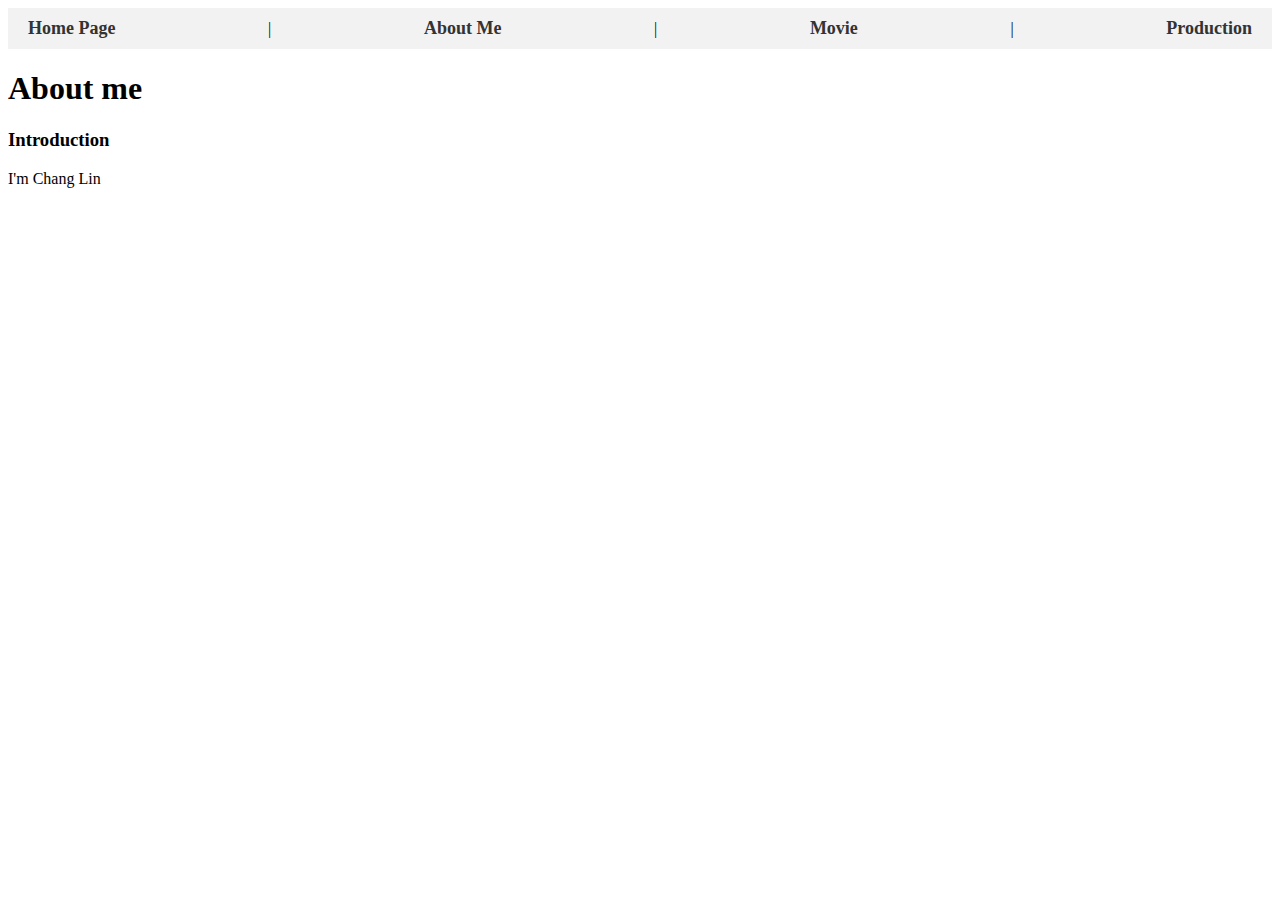
==== aboutme.html @ 2cc938dc "uploading" ====
<!DOCTYPE html>
<html>
<head>
  <title>Chang Lin's Website</title>
  <link rel="stylesheet" href="style.css">
</head>
<body>

<nav class="navbar">
<a href="index.html">Home Page</a> |
<a href="aboutme.html">About Me</a> |
<a href="movie.html">Movie</a> |
<a href="production.html">Production</a>
</nav>

<h1>About me </h1>
<h3>Introduction</h3>

<p>I'm Chang Lin</p>

</body>
</html>
---- style.css ----
/* Select the HTML element you want to style */
body {
    /* Set the font family to a serif font */
    font-family: "Times New Roman", Times, serif;
  }
ul {
   
    color: #89CFF0; /* baby blue color */
  }
.movie-list {
    list-style: circle;
    padding: 0;
  }
  
.movie-list li {
    margin-bottom: 10px;
    position: relative;
  }
  
  .navbar {
    display: flex;
    justify-content: space-between;
    align-items: center;
    padding: 10px;
    background-color: #f2f2f2;
  }
  
  .navbar a {
    text-decoration: none;
    color: #333;
    margin: 0 10px;
    font-size: 18px;
    font-weight: bold;
    transition: all 0.3s ease;
  }
  
  .navbar a:hover {
    color: #007bff;
  }
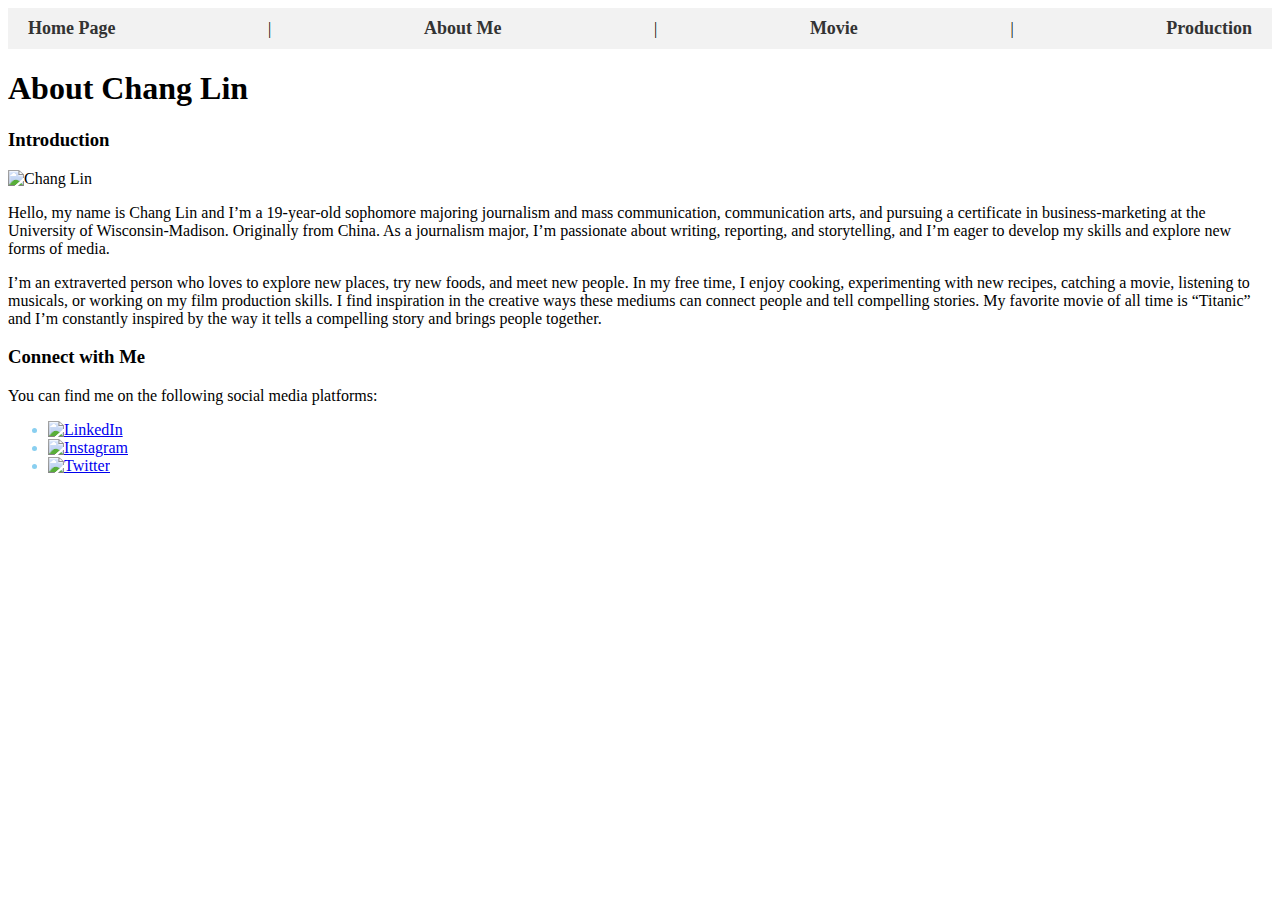
==== commit bbae6bba: "all files on web" ====
--- a/aboutme.html
+++ b/aboutme.html
@@ -13,10 +13,42 @@
 <a href="production.html">Production</a>
 </nav>
 
-<h1>About me </h1>
+<h1>About Chang Lin </h1>
 <h3>Introduction</h3>
 
-<p>I'm Chang Lin</p>
+  <main>
+    <section>
+      <div class="content">
+        <div class="image">
+  <img src="chang.jpg" alt="Chang Lin" width="300px">
+</div>
+        <div class="text">
+          <p>Hello, my name is Chang Lin and I’m a 19-year-old sophomore majoring journalism and mass communication, communication arts, and pursuing a certificate in business-marketing at the University of Wisconsin-Madison. Originally from China. As a journalism major, I’m passionate about writing, reporting, and storytelling, and I’m eager to develop my skills and explore new forms of media.</p>
+
+          <p> I’m an extraverted person who loves to explore new places, try new foods, and meet new people. In my free time, I enjoy cooking, experimenting with new recipes, catching a movie, listening to musicals, or working on my film production skills. I find inspiration in the creative ways these mediums can connect people and tell compelling stories. My favorite movie of all time is “Titanic” and I’m constantly inspired by the way it tells a compelling story and brings people together. </p>
+        </div>
+      </div>
+    </section>
+
+     <section>
+    <div class="content">
+      <div class="text">
+        <h3>Connect with Me</h3>
+        <p>You can find me on the following social media platforms:</p>
+
+   <ul class="social-media">
+  <li><a href="https://www.linkedin.com/in/changlin0511/" target="_blank"><img src="linkedin.png" alt="LinkedIn" width="50"></a></li>
+  <li><a href="https://www.instagram.com/charlene05030/?igshid=YmMyMTA2M2Y%3D" target="_blank"><img src="instagram.png" alt="Instagram" width="50"></a></li>
+  <li><a href="https://twitter.com/Chang051103" target="_blank"><img src="twitter.png" alt="Twitter" width="50"></a></li>
+</ul>
+
+      </div>
+    </div>
+  </section>
+
+  </main>
+
+
 
 </body>
 </html>